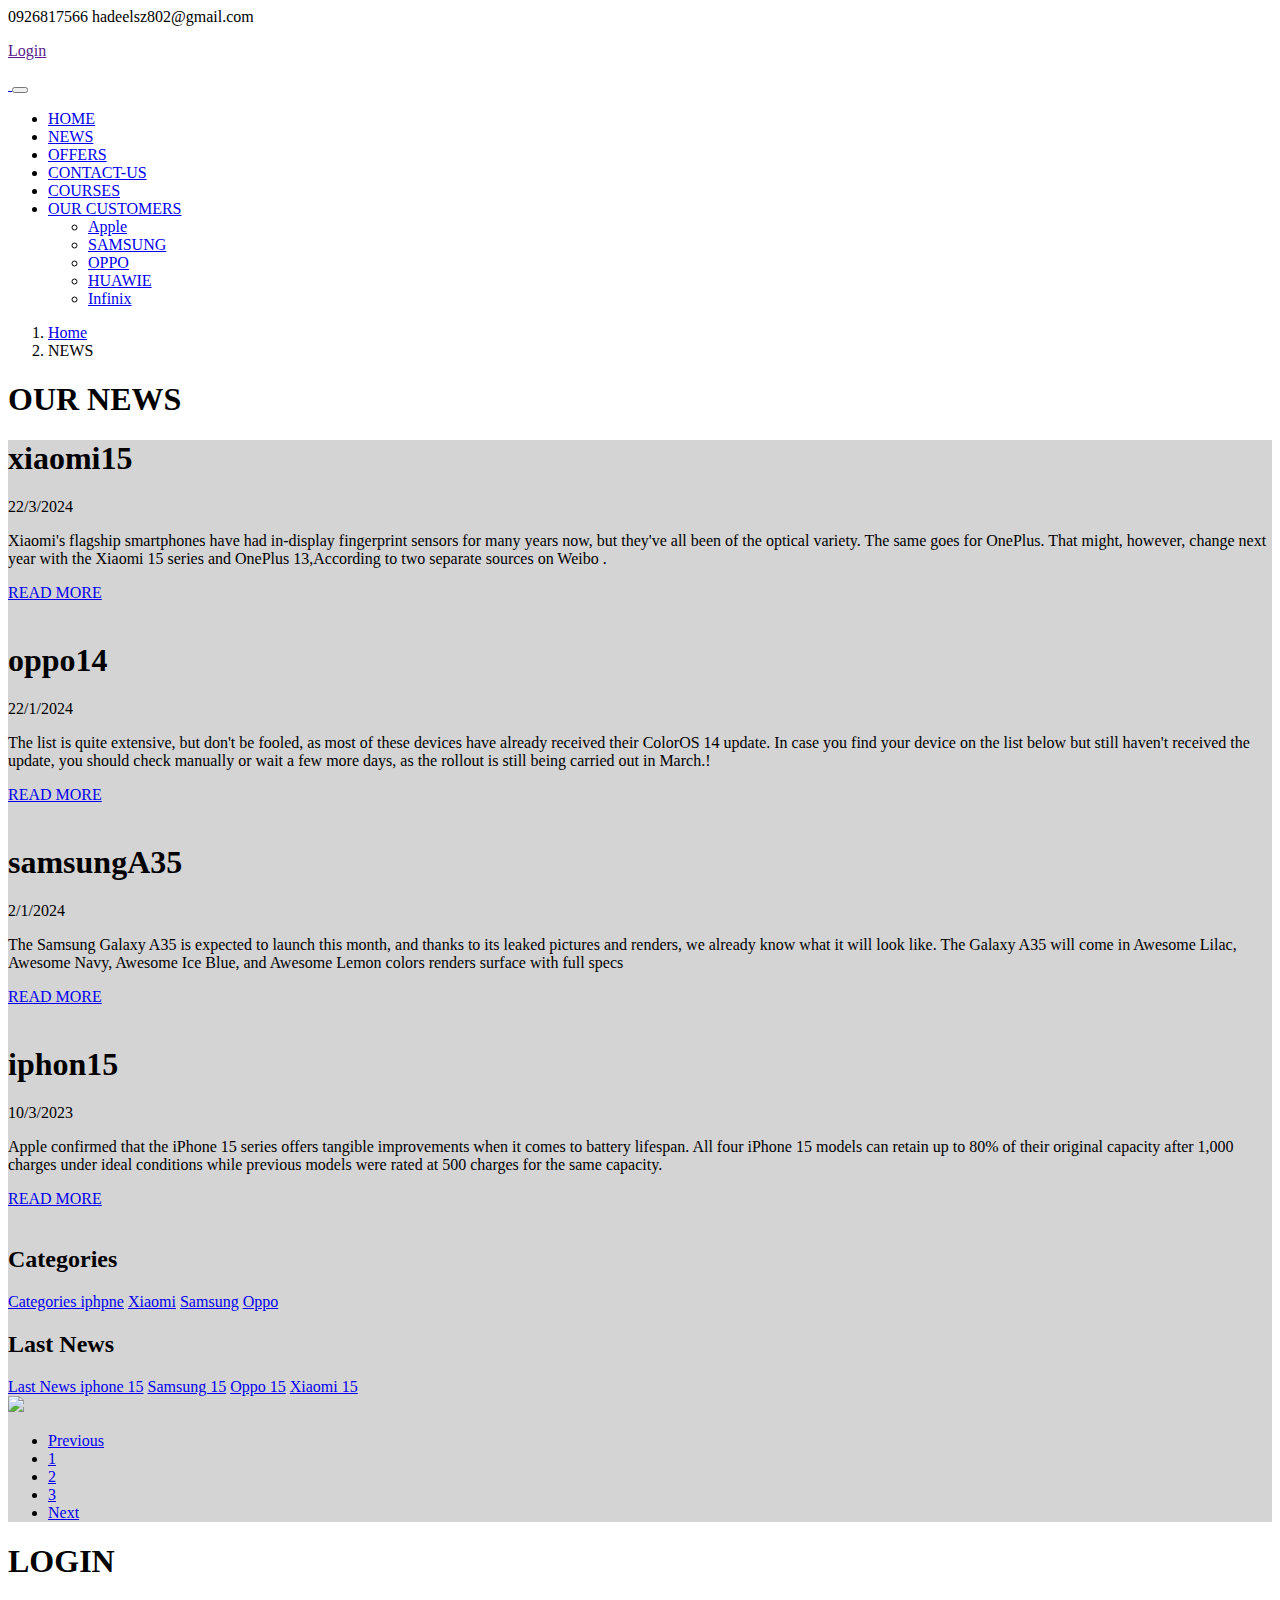
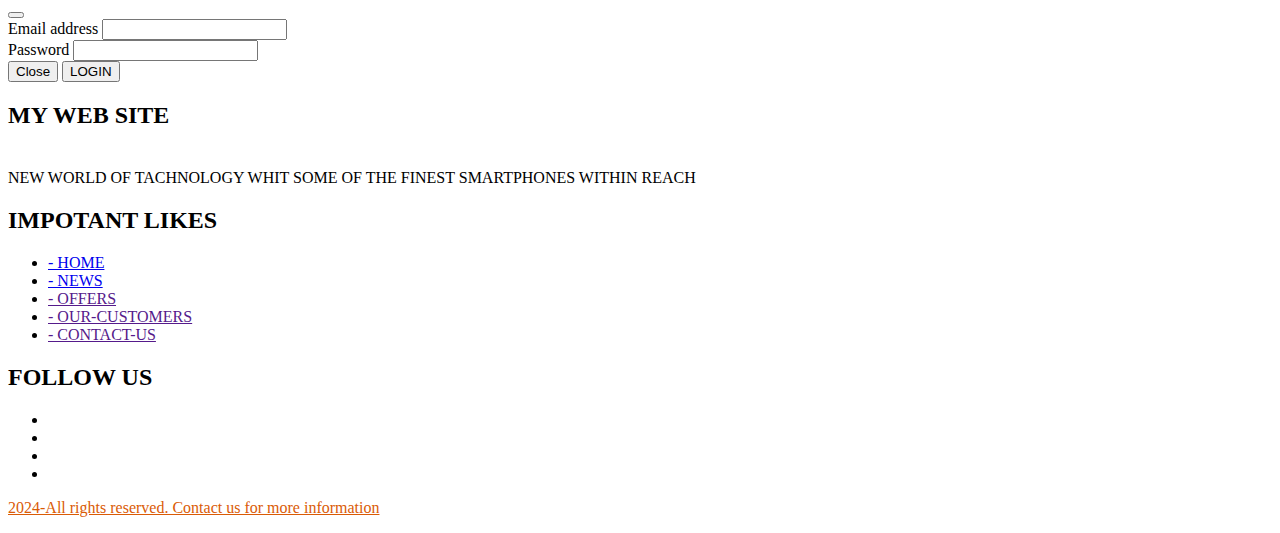
==== blog.html @ 1032ab97 "Add files via upload" ====
<!DOCTYPE html>
<html lang="en">

<head>
  <meta charset="UTF-8">
  <meta name="viewport" content="width=device-width, initial-scale=1.0">
  <link rel="stylesheet" href="https://cdnjs.cloudflare.com/ajax/libs/font-awesome/6.5.1/css/all.min.css"
    integrity="sha512-DTOQO9RWCH3ppGqcWaEA1BIZOC6xxalwEsw9c2QQeAIftl+Vegovlnee1c9QX4TctnWMn13TZye+giMm8e2LwA=="
    crossorigin="anonymous" referrerpolicy="no-referrer" />
  <link rel="stylesheet" href="https://cdn.jsdelivr.net/npm/bootstrap-icons@1.11.1/font/bootstrap-icons.css"
    integrity="sha384-4LISF5TTJX/fLmGSxO53rV4miRxdg84mZsxmO8Rx5jGtp/LbrixFETvWa5a6sESd" crossorigin="anonymous">
  <link rel="stylesheet" href="https://cdn.jsdelivr.net/npm/@fortawesome/fontawesome-free@6.4.2/css/fontawesome.min.css"
    integrity="sha384-BY+fdrpOd3gfeRvTSMT+VUZmA728cfF9Z2G42xpaRkUGu2i3DyzpTURDo5A6CaLK" crossorigin="anonymous">
  <link rel="stylesheet" href="https://cdn.jsdelivr.net/npm/bootstrap@5.3.2/dist/css/bootstrap.min.css"
    integrity="sha384-T3c6CoIi6uLrA9TneNEoa7RxnatzjcDSCmG1MXxSR1GAsXEV/Dwwykc2MPK8M2HN" crossorigin="anonymous">
  <link rel="stylesheet" href="css/style.css">
  <title>PHONE PROJECT</title>
</head>

<body>


  <!-- start header-->
  <div class="header">
    <div class="container">
      <div class="row">
        <div class="col">
          <i class="fa-solid fa-phone" style="color: #000000; "></i> <span> 0926817566 </span>
          <i class="fa-solid fa-envelope" style="color: #000000;"></i><span> hadeelsz802@gmail.com </span>
        </div>
        <div class="col">
          <p><a href="" class="btn btn-block"  data-bs-toggle="modal" data-bs-target="#exampleModal">Login</a> </p>
        </div>
      </div>
    </div>

  </div>
  <!-- end header-->


  <!-- start navbar -->
  <nav class="navbar navbar-expand-lg bg-body-tertiary">
    <div class="container">
      <a class="navbar-brand" href="index.html">
        <img src="https://encrypted-tbn0.gstatic.com/images?q=tbn:ANd9GcRogD3bF4LeIAhz6qbxmrVvnCqZO721b2nCBw&usqp=CAU" alt="" style="width: 80px;">
      </a>
      <button class="navbar-toggler" type="button" data-bs-toggle="collapse" data-bs-target="#navbarSupportedContent" aria-controls="navbarSupportedContent" aria-expanded="false" aria-label="Toggle navigation">
        <span class="navbar-toggler-icon"></span>
      </button>
      <div class="collapse navbar-collapse " id="navbarSupportedContent">
   
        <ul class="navbar-nav ms-auto">
          <li class="nav-item">
            <a class="nav-link active" aria-current="page" href="index.html">HOME</a>
          </li>

          <li class="nav-item">
            <a class="nav-link active" aria-current="page" href="#news">NEWS</a>
          </li>
          <li class="nav-item">
            <a class="nav-link active" aria-current="page" href="#offers">OFFERS</a>
          </li>

          <li class="nav-item">
            <a class="nav-link active" aria-current="page" href="contact_us.html">CONTACT-US</a>
          </li>

          <li class="nav-item">
            <a class="nav-link active" aria-current="page" href="courses.html">COURSES</a>
          </li>


          <li class="nav-item dropdown">
            <a class="nav-link dropdown-toggle" href="#" role="button" data-bs-toggle="dropdown" aria-expanded="false">
              OUR CUSTOMERS </a>
            <ul class="dropdown-menu">
              <li><a class="dropdown-item" href="#">Apple</a></li>
              <li><a class="dropdown-item" href="#">SAMSUNG</a></li>
              <li><a class="dropdown-item" href="#">OPPO</a></li>
              <li><a class="dropdown-item" href="#">HUAWIE</a></li>
              <li><a class="dropdown-item" href="#">Infinix</a></li>
            </ul>
          </li>



        </ul>
      </div>
    </div>
  </nav>








  <div class="jumbotron jumbotron-fluid">
    <div class="container">
      <nav aria-label="breadcrumb">
        <ol class="breadcrumb">
          <li class="breadcrumb-item"><a href="index.html">Home</a></li>
          <li class="breadcrumb-item active" aria-current="page">NEWS</li>
        </ol>
      </nav>
      <h1 class="display-4">OUR NEWS</h1>
      </p>
    </div>
  </div>


  <!-- news -->
  <section class="news" style="background-color: rgb(212, 212, 212);">
    <div class="container">
      <div class="row">
        <div class="col-md-9  col-12">
          <div class="jumbotron">
            <div class="news_info">
              <h1>xiaomi15</h1>
              <span>22/3/2024</span>
              <p>
                Xiaomi's flagship smartphones have had in-display fingerprint sensors for many years now, but they've all been of the optical variety. The same goes for OnePlus. That might, however, change next year with the Xiaomi 15 series and OnePlus 13,According to two separate sources on Weibo .
              </p>
              <a class=" btn btn-danger" href="blog_details.html"> READ MORE</a>
            </div>
            <div class="news_img">
              <img src="img/news-xiaomi15.jpg" alt="" class="w-100">
            </div>

          </div>





          <div class="jumbotron">
            <div class="news_info">
              <h1>oppo14</h1>
              <span>22/1/2024</span>
              <p>
                The list is quite extensive, but don't be fooled, as most of these devices have already received their ColorOS 14 update. In case you find your device on the list below but still haven't received the update, you should check manually or wait a few more days, as the rollout is still being carried out in March.!
              </p>
              <a class=" btn btn-danger" href="blog_details.html"> READ MORE</a>
            </div>
            <div class="news_img">
              <img src="img/news-oppo14.jpg" alt="" class="w-100">
            </div>

          </div>






          <div class="jumbotron">
            <div class="news_info">
              <h1>samsungA35</h1>
              <span>2/1/2024</span>
              <p>
                The Samsung Galaxy A35 is expected to launch this month, and thanks to its leaked pictures and renders, we already know what it will look like. The Galaxy A35 will come in Awesome Lilac, Awesome Navy, Awesome Ice Blue, and Awesome Lemon colors renders surface with full specs
              </p>
              <a class=" btn btn-danger" href="blog_details.html"> READ MORE</a>
            </div>
            <div class="news_img">
              <img src="img/news-samsungA35.jpg" alt="" class="w-100">
            </div>

          </div>



          <div class="jumbotron">
            <div class="news_info">
              <h1>iphon15</h1>
              <span>10/3/2023</span>
              <p>
                Apple confirmed that the iPhone 15 series offers tangible improvements when it comes to battery lifespan. All four iPhone 15 models can retain up to 80% of their original capacity after 1,000 charges under ideal conditions while previous models were rated at 500 charges for the same capacity.
              </p>
              <a class=" btn btn-danger" href="blog_details.html"> READ MORE</a>
            </div>
            <div class="news_img">
              <img src="img/news-iphon15.jpg" alt="" class="w-100">
            </div>

          </div>




 


        </div>
        <div class="col-md-3">
          <div>
            <h2>Categories</h2>
            <div class="list-group">
              <a href="#" class="list-group-item list-group-item-action ">
                Categories
              </a>
              <a href="#" class="list-group-item list-group-item-action">iphpne</a>
              <a href="#" class="list-group-item list-group-item-action">Xiaomi</a>
              <a href="#" class="list-group-item list-group-item-action">Samsung</a>
              <a href="#" class="list-group-item list-group-item-action "> Oppo</a>
            </div>
          </div>


          <div>
            <h2 class="mt-5">Last News</h2>
            <div class="list-group">
              <a href="#" class="list-group-item list-group-item-action ">
                Last News
              </a>
              <a href="#" class="list-group-item list-group-item-action">iphone 15</a>
              <a href="#" class="list-group-item list-group-item-action">Samsung 15</a>
              <a href="#" class="list-group-item list-group-item-action">Oppo 15</a>
              <a href="#" class="list-group-item list-group-item-action ">Xiaomi 15</a>
            </div>
          </div>

          <div class="mt-5">
            <img src="img/weather.jpg" width="100%">
          </div>

        </div>


      </div>

      <nav aria-label="Page navigation example">
        <ul class="pagination">
          <li class="page-item"><a class="page-link" href="#">Previous</a></li>
          <li class="page-item"><a class="page-link" href="#">1</a></li>
          <li class="page-item"><a class="page-link" href="#">2</a></li>
          <li class="page-item"><a class="page-link" href="#">3</a></li>
          <li class="page-item"><a class="page-link" href="#">Next</a></li>
        </ul>
      </nav>
    </div>
  </section>




<!-- Modal -->
<div class="modal fade" id="exampleModal" tabindex="-1" aria-labelledby="exampleModalLabel" aria-hidden="true">
  <div class="modal-dialog">
    <div class="modal-content">
      <div class="modal-header">
        <h1 class="modal-title fs-5" id="exampleModalLabel">LOGIN </h1>
        <button type="button" class="btn-close" data-bs-dismiss="modal" aria-label="Close"></button>
      </div>
      <div class="modal-body">
        <form>
          <div class="mb-3">
            <label for="exampleInputEmail1" class="form-label">Email address</label>
            <input type="email" class="form-control" id="exampleInputEmail1" aria-describedby="emailHelp">
   
          </div>
          <div class="mb-3">
            <label for="exampleInputPassword1" class="form-label">Password</label>
            <input type="password" class="form-control" id="exampleInputPassword1">
          </div>
        
       
        </form>
        
      </div>
      <div class="modal-footer">
        <button type="button" class="btn btn-secondary" data-bs-dismiss="modal">Close</button>
        <button type="button" class="btn btn-primary">LOGIN</button>
      </div>
    </div>
  </div>
</div>
<!-- end modal -->







<footer class="text-center">

  <div class="container">
    <div class="row">
      <div class="col-sm-4">
       <h2> MY WEB SITE</h2>
      <P style="padding-top: 20px;">NEW WORLD OF TACHNOLOGY WHIT SOME OF THE FINEST SMARTPHONES WITHIN REACH</P>
      </div>
      <div class="col-sm-4">
        <h2> IMPOTANT LIKES</h2>
        <ul>
         <li><a href="index.html">- HOME</a></li>
         <li><a href="blog.html">- NEWS</a></li>
         <li><a href="">- OFFERS</a> </li>
         <li><a href="">- OUR-CUSTOMERS</a></li>
         <li><a href="">- CONTACT-US</a></li>
        </ul>
     </div>
     <div class="col-sm-4">
      <h2> FOLLOW US</h2>
      <ul>  
       <li><a href="https://wwww.facebook.com/mhoa.love.92?mibextid=opq0tg"><i class="fa-brands fa-facebook fa-2x"></i></a></li>
       <li><a href="https://wwww.linkedin.com"><i class="fa-brands fa-linkedin fa-2x"></i></a></li>
       <li><a href="https://wwww.facebook.com/mhoa.love.92?mibextid=opq0tg"><i class="fa-brands fa-instagram fa-flip-vertical fa-2x"></i></a></li>
       <li><a href="https://wwww.twitter.com"><i class="fa-brands fa-twitter fa-2x "></i></a></li>
      </ul>
   </div>
    </div>
  </div>
  
  </footer>
  
  
  
  
  <!-- end footer -->
  <div class="footer1 text-center ">
    <div class="container">
      <div class="row">
        <div class="col">
          <a href="" style="color: rgb(218, 91, 6);"><p>2024-All rights reserved. Contact us for more information</p></a>
        </div>
      </div>
    </div>
  </div>
      <script src="https://cdn.jsdelivr.net/npm/bootstrap@5.3.2/dist/js/bootstrap.min.js" integrity="sha384-BBtl+eGJRgqQAUMxJ7pMwbEyER4l1g+O15P+16Ep7Q9Q+zqX6gSbd85u4mG4QzX+" crossorigin="anonymous"></script>
      <script src="https://cdn.jsdelivr.net/npm/bootstrap@5.3.2/dist/js/bootstrap.bundle.min.js" integrity="sha384-C6RzsynM9kWDrMNeT87bh95OGNyZPhcTNXj1NW7RuBCsyN/o0jlpcV8Qyq46cDfL" crossorigin="anonymous"></script>
  </body>
  </html>
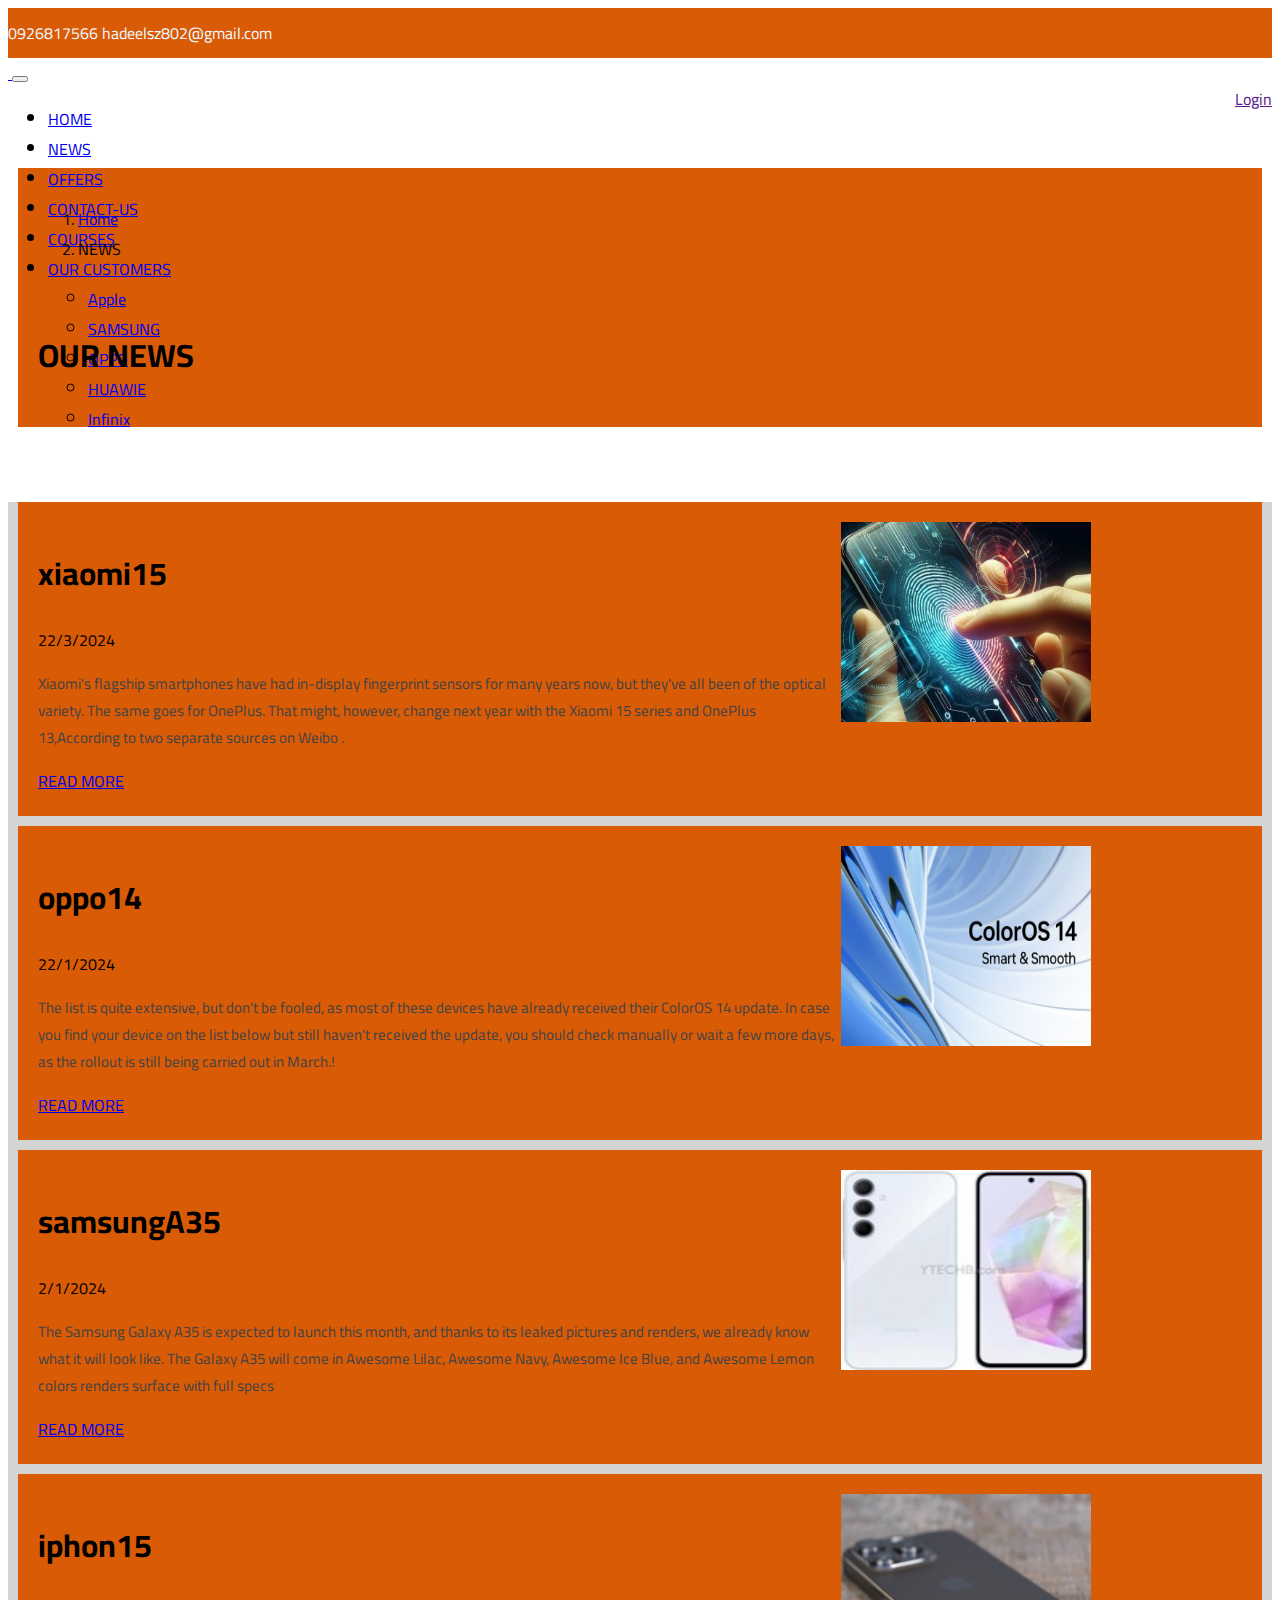
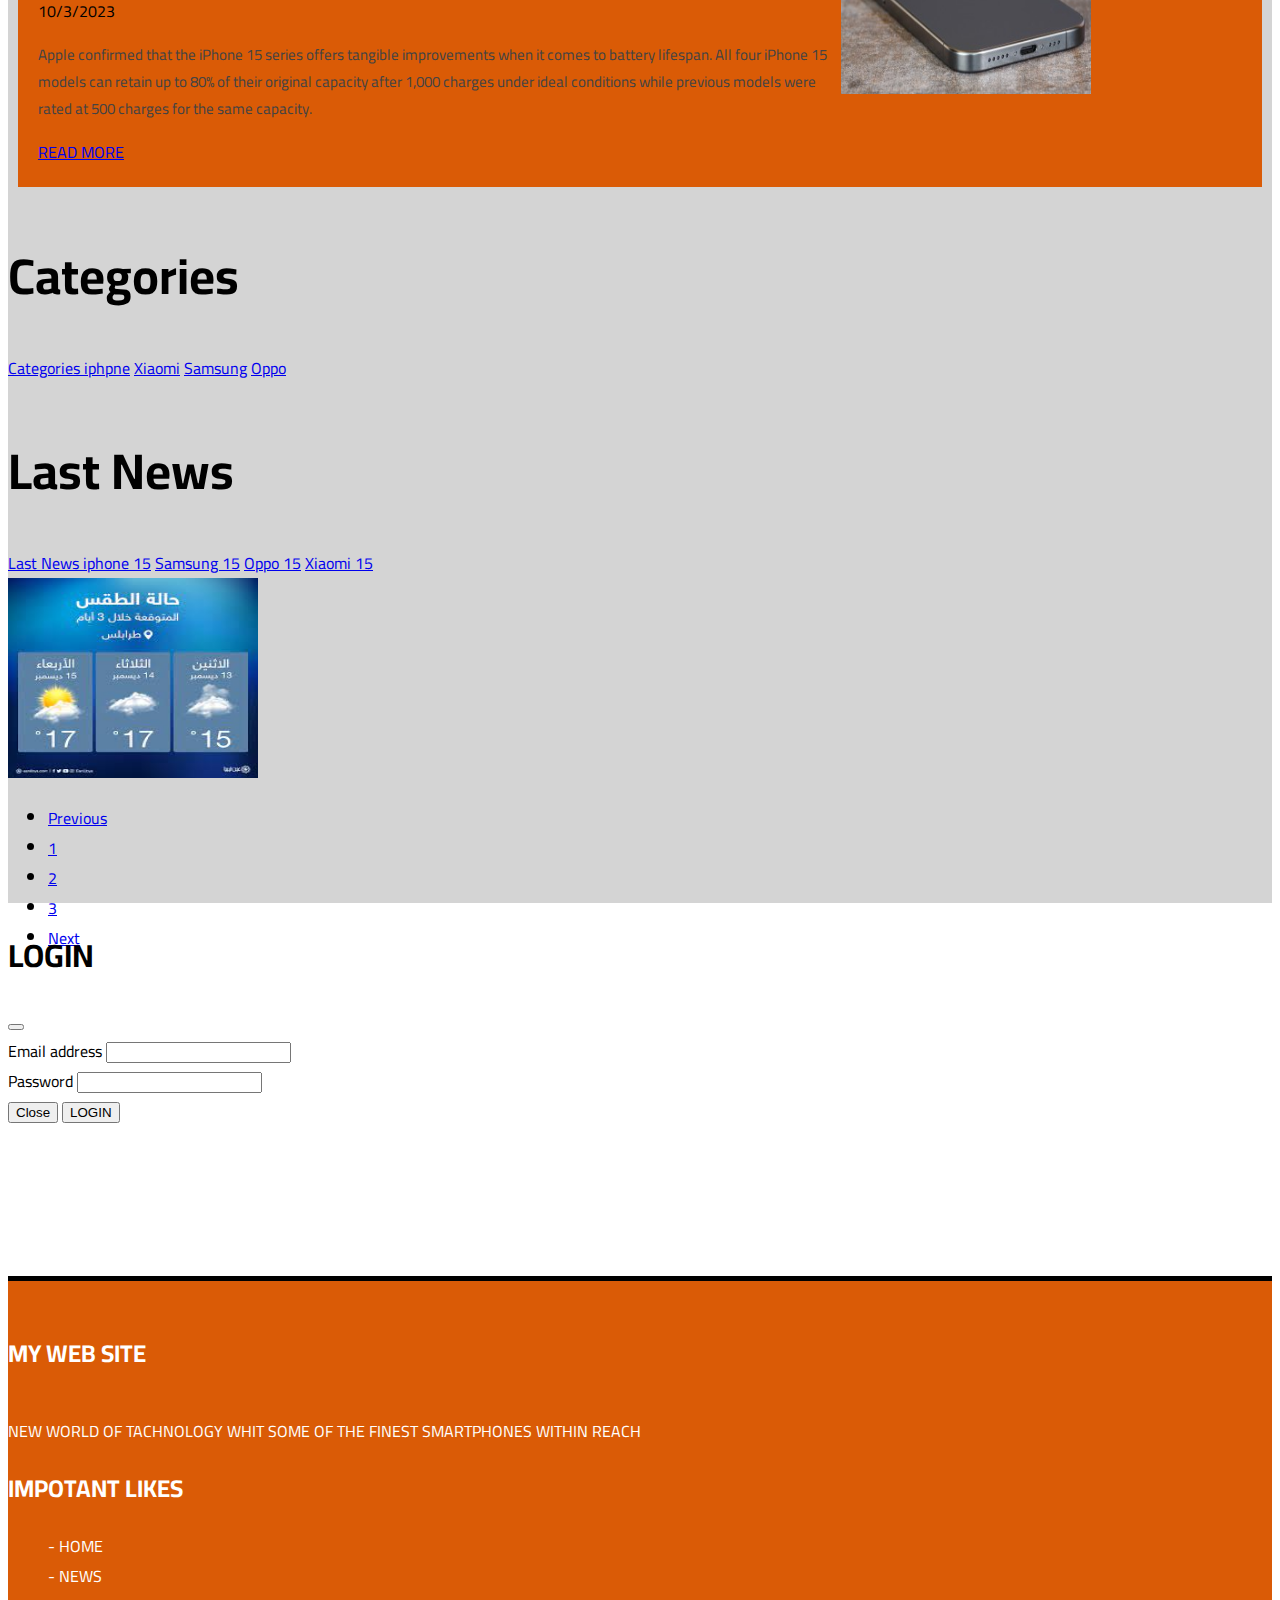
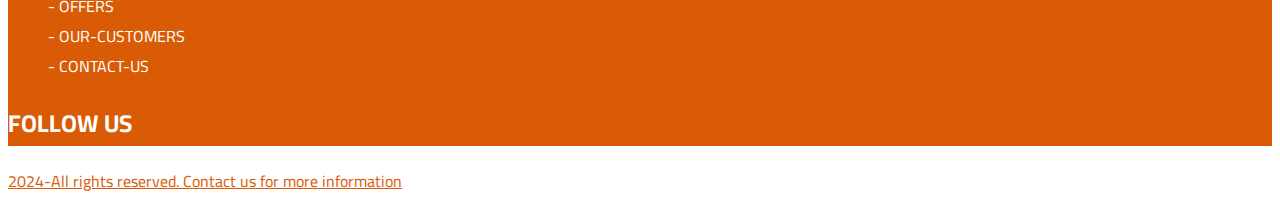
==== commit 0d3aa6aa: "blog.html" ====
--- a/blog.html
+++ b/blog.html
@@ -13,7 +13,7 @@
     integrity="sha384-BY+fdrpOd3gfeRvTSMT+VUZmA728cfF9Z2G42xpaRkUGu2i3DyzpTURDo5A6CaLK" crossorigin="anonymous">
   <link rel="stylesheet" href="https://cdn.jsdelivr.net/npm/bootstrap@5.3.2/dist/css/bootstrap.min.css"
     integrity="sha384-T3c6CoIi6uLrA9TneNEoa7RxnatzjcDSCmG1MXxSR1GAsXEV/Dwwykc2MPK8M2HN" crossorigin="anonymous">
-  <link rel="stylesheet" href="css/style.css">
+  <link rel="stylesheet" href="style.css">
   <title>PHONE PROJECT</title>
 </head>
 
@@ -125,7 +125,7 @@
               <a class=" btn btn-danger" href="blog_details.html"> READ MORE</a>
             </div>
             <div class="news_img">
-              <img src="img/news-xiaomi15.jpg" alt="" class="w-100">
+              <img src="news-xiaomi15.jpg" alt="" class="w-100">
             </div>
 
           </div>
@@ -144,7 +144,7 @@
               <a class=" btn btn-danger" href="blog_details.html"> READ MORE</a>
             </div>
             <div class="news_img">
-              <img src="img/news-oppo14.jpg" alt="" class="w-100">
+              <img src="news-oppo14.jpg" alt="" class="w-100">
             </div>
 
           </div>
@@ -164,7 +164,7 @@
               <a class=" btn btn-danger" href="blog_details.html"> READ MORE</a>
             </div>
             <div class="news_img">
-              <img src="img/news-samsungA35.jpg" alt="" class="w-100">
+              <img src="news-samsungA35.jpg" alt="" class="w-100">
             </div>
 
           </div>
@@ -181,7 +181,7 @@
               <a class=" btn btn-danger" href="blog_details.html"> READ MORE</a>
             </div>
             <div class="news_img">
-              <img src="img/news-iphon15.jpg" alt="" class="w-100">
+              <img src="news-iphon15.jpg" alt="" class="w-100">
             </div>
 
           </div>
@@ -222,7 +222,7 @@
           </div>
 
           <div class="mt-5">
-            <img src="img/weather.jpg" width="100%">
+            <img src="weather.jpg" width="100%">
           </div>
 
         </div>
@@ -332,4 +332,4 @@
       <script src="https://cdn.jsdelivr.net/npm/bootstrap@5.3.2/dist/js/bootstrap.min.js" integrity="sha384-BBtl+eGJRgqQAUMxJ7pMwbEyER4l1g+O15P+16Ep7Q9Q+zqX6gSbd85u4mG4QzX+" crossorigin="anonymous"></script>
       <script src="https://cdn.jsdelivr.net/npm/bootstrap@5.3.2/dist/js/bootstrap.bundle.min.js" integrity="sha384-C6RzsynM9kWDrMNeT87bh95OGNyZPhcTNXj1NW7RuBCsyN/o0jlpcV8Qyq46cDfL" crossorigin="anonymous"></script>
   </body>
-  </html>+  </html>
--- a/style.css
+++ b/style.css
@@ -0,0 +1,212 @@
+@import url('https://fonts.googleapis.com/css2?family=Cairo:wght@200..1000&display=swap');
+body {
+    font-family: "Cairo", sans-serif;
+
+}
+.header{
+    background-color: rgba(218, 91, 6);
+    color: aliceblue;
+    height: 50px;
+    line-height: 50px;
+    
+
+    
+}
+
+.header p{
+    float:right;
+}
+nav{
+    height: 100px;
+}
+
+/* end nav */
+
+
+/* start slider */
+
+/* span{
+    background-color: rgb(218, 91, 6);
+} */
+.carousel-indicators [data-bs-target]{
+    height:5px;
+    background-color: rgb(218, 91, 6);
+}
+
+
+.overlat {
+width: 100%;
+height: 100%;
+background-color: rgba(0, 0, 0, 0.082);
+position: absolute;
+z-index: 1;
+}
+
+/* start news  */
+
+.news{
+    margin-top: 75px;
+}
+.news img{
+    width: 250px;
+    height: 200px;
+    background-color:rgb(218, 91, 6);
+    line-height: 150px;
+    color: #ffffff;
+    font-size: 40px;
+}
+.news h3{
+    display: inline-block;
+    background-color: rgb(218, 218, 219);
+    color: #ffffff;
+    color: black;
+    margin-top: 20px;
+    margin-bottom: 20px;
+}
+.news p{
+    color: #444343;
+    line-height: 1.8;
+    font-size: 15px;
+}
+.news h2{
+    font-size: 50px;
+    margin-bottom: 30px;
+}
+.news .btn-danger{
+    background-color:rgb(218, 91, 6) ;
+}
+
+
+.news .btn-danger:hover{
+    background-color:rgb(196, 83, 8) ;
+}
+
+
+/* end news  */
+
+
+
+
+
+/* start offers  */
+
+.offers{
+    margin-top: 100px;
+    background-color: #e2e2e2;
+    padding: 20px;
+    background-image: url(https://encrypted-tbn0.gstatic.com/images?q=tbn:ANd9GcQOVR5xUj7uxEpWcg0RoKTtnFRD7zZ17Qf-rA&usqp=CAU);
+    background-repeat:repeat;
+}
+
+
+.offers img{
+    width: 250px;
+    height:300px ;
+}
+
+
+/* end offers  */
+.statistic{
+    margin-top: 100px;
+    width: 100%;
+    height: 500px;
+    background-image:url(../img/slider2.jpg);
+    background-repeat:no-repeat;
+    background-size: cover;
+    background-attachment: fixed;
+    
+    
+   }
+   .statistic .dverlay{
+    padding-top: 100px;
+    background-color: rgba(0, 0, 0, 0.466);
+    width: 100%;
+    height: 100%;
+   }
+   .statistic .dverlay h3 {
+    color: #ffffff;
+   }
+   .statistic .dverlay p {
+    color: #ffffff;
+    font-size: 80px;
+   }
+
+/* our-customers */
+.our-customers{
+margin-top: 100px;
+    background-color:#ffffffe7 ;
+    line-height: 300px;
+    background-image: url(https://encrypted-tbn0.gstatic.com/images?q=tbn:ANd9GcQOVR5xUj7uxEpWcg0RoKTtnFRD7zZ17Qf-rA&usqp=CAU);
+
+border-bottom: 3px solid rgb(218, 91, 6);
+} 
+
+
+
+.our-customers h2{
+    font-size: 50px;
+    margin-bottom: 30px;
+}
+
+/* end our-customers */
+footer {
+    background-color:rgb(218, 91, 6);
+    padding-top: 30px;
+    border-top: 5px solid  rgb(0, 0, 0);
+    margin-top: 150px;
+ } 
+footer  p{ 
+color: #ffffff; } 
+
+
+
+footer h2{
+ color: #ffffff; } 
+
+
+
+footer a { 
+color: #ffffff;
+text-decoration: none; }
+
+
+footer a:hover{ 
+color: black; }
+
+footer ul li{ 
+list-style: none; 
+}
+
+/* end footer1 */
+
+
+.jumbotron {
+    padding: 20px;
+    display: flex;
+    justify-content: space-between;
+    margin: 10px;
+    background-color: rgb(218, 91, 6);;
+
+}
+
+
+.jumbotron .news_info {
+flex:2;
+}
+.jumbotron .news_img {
+    flex:1;
+    }
+.new_details p{
+    line-height: 2;
+    padding: 10px;
+    
+}
+
+
+.courses img:hover {
+   transform: scale(1.1);
+   transition: width 2s linear 1s;
+}
+.courses  button{
+    float: right;
+}